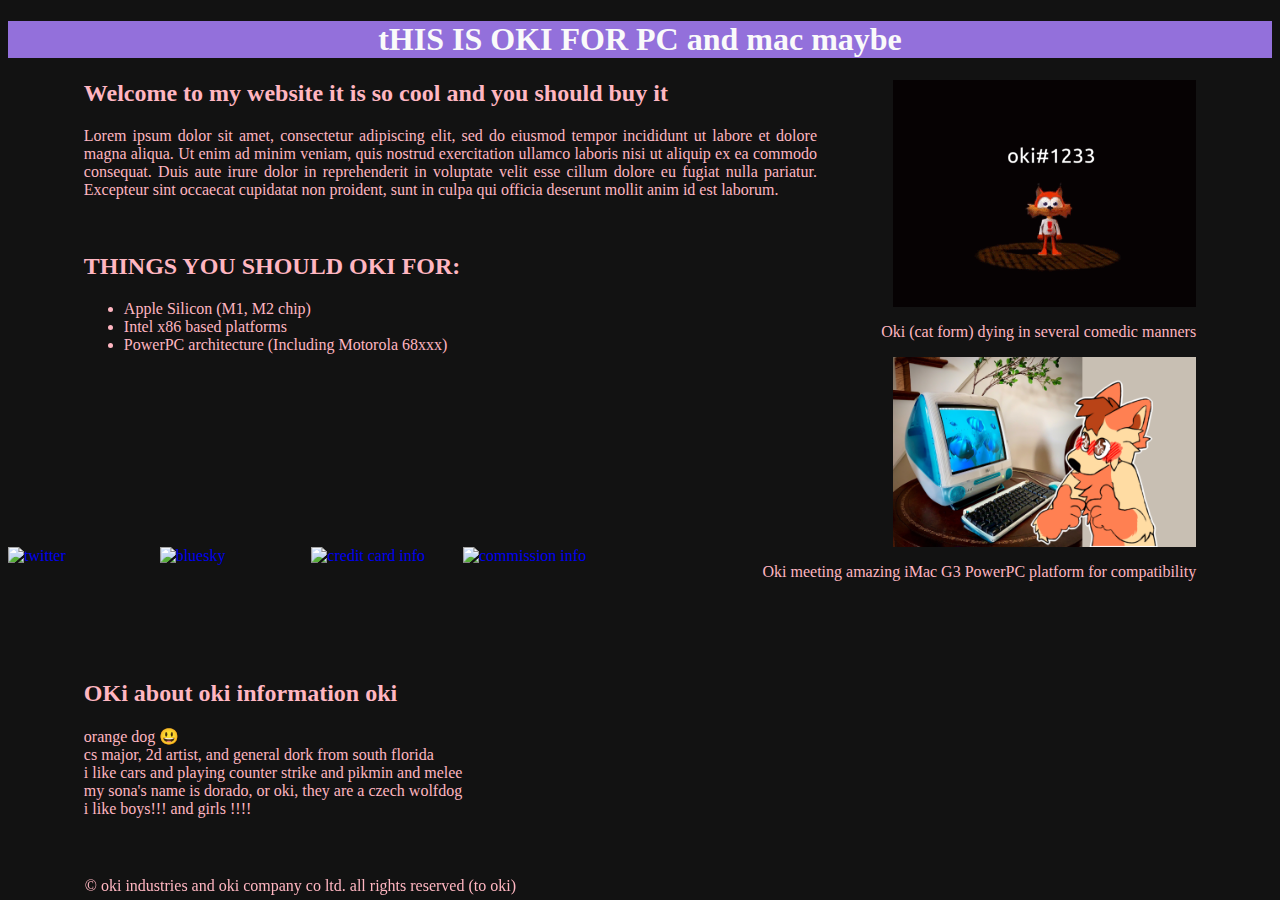
==== index.html @ ab687d47 "New image" ====
<!DOCTYPE html>
<html lang="en">

<head>
    <meta charset="UTF-8">
    <title>oki.gay</title>
    <link href="stylesheet.css" rel="stylesheet" type="text/css">
    <link rel="icon" type="image/x-icon" href="favicon.png">
    <style>
        aside img {
            float: right;
            margin-left: 6%;
            margin-right: 6%;
            width: 24%;
            height: auto;
        }
        .socials {
            float:left;
            margin:auto;
            height: 100pt;
            width: 12%;
        }
    </style>
</head>
<body>
    <header>
        <a href="/"><h1>tHIS IS OKI FOR PC and mac maybe</h1></a>
    </header>
    <aside>
        <a href="https:///www.youtube.com/watch?v=A92S1R2VeVM" target="_blank"> <img src="ezgif-5-625dd767dc.gif" alt="This is oki breaking and shattering with old discord username"></a>
        <p class="caption">Oki (cat form) dying in several comedic manners</p>
        <img src="oki-imac.png" alt="This is oki meeting the imac g3" style="clear:right;">
        <p class="caption">Oki meeting amazing iMac G3 PowerPC platform for compatibility</p>
    </aside>
    <h2>Welcome to my website it is so cool and you should buy it</h2>
         <p class="maintext">Lorem ipsum dolor sit amet, consectetur adipiscing elit, sed do eiusmod tempor incididunt ut labore et dolore
        magna aliqua. Ut enim ad minim veniam, quis nostrud exercitation ullamco laboris nisi ut aliquip ex ea commodo
        consequat. Duis aute irure dolor in reprehenderit in voluptate velit esse cillum dolore eu fugiat nulla pariatur.
        Excepteur sint occaecat cupidatat non proident, sunt in culpa qui officia deserunt mollit anim id est laborum.</p>

    <br>
    <h2>THINGS YOU SHOULD OKI FOR:</h2>
    <ul class="maintext">
        <li>Apple Silicon (M1, M2 chip)</li>
        <li>Intel x86 based platforms</li>
        <li>PowerPC architecture (Including Motorola 68xxx)</li>
    </ul>
        <a href="https://twitter.com/okidoodles" target="_blank"> <img src="twitter.png" alt="twitter" class="socials"> </a>
        <a href="https://bsky.app/profile/oki.gay" target="_blank"> <img src="bluesky.png" alt="bluesky" class="socials"> </a>
        <a href="https://www.youtube.com/watch?v=kG7d_4LeP48" target="_blank"> <img src="cc.png" alt="credit card info" class="socials"> </a>
        <a href="comms/"> <img src="comms.png" alt="commission info" class="socials"> </a>
        <br>
    <h2> OKi about oki information oki</h2>
    <p class="maintext">orange dog 😃<br>
    cs major, 2d artist, and general dork from south florida<br>
    i like cars and playing counter strike and pikmin and melee<br>
    my sona's name is dorado, or oki, they are a czech wolfdog<br>
    i like boys!!! and girls !!!!</p>
    <br><br>
<footer>© oki industries and oki company co ltd. all rights reserved (to oki)</footer>
</body>
</html>
---- stylesheet.css ----
header {background-color: mediumpurple;}
body {background-color: #121212;}
h1 {
    color: #fafafa;
    font-family: "Comic Sans MS",serif;
    text-align: center;
}
.maintext, h2 {
    color: lightpink;
    font-family: "Comic Sans MS",serif;
    text-align: justify;
    margin-right: 30%;
    margin-left: 6%;
    clear: left;
    text-decoration: lightpink;
}
.caption {
    color: lightpink;
    font-family: "Comic Sans MS",serif;
    float:right;
    text-align: right;
    clear: right;
    margin-right: 6%;
    margin-left: 6%;
}
footer {
    color: lightpink;
    font-family: "Comic Sans MS",serif;
    text-align: justify;
    position:fixed;
    bottom:5px;
    margin-left:6%;
    background-color:#121212;
    width:100%;
}
header a {
    text-decoration: none;
}
.inline-link {
    color: lightpink;
    font-family: "Comic Sans MS",serif;
    display:inline-block;
}
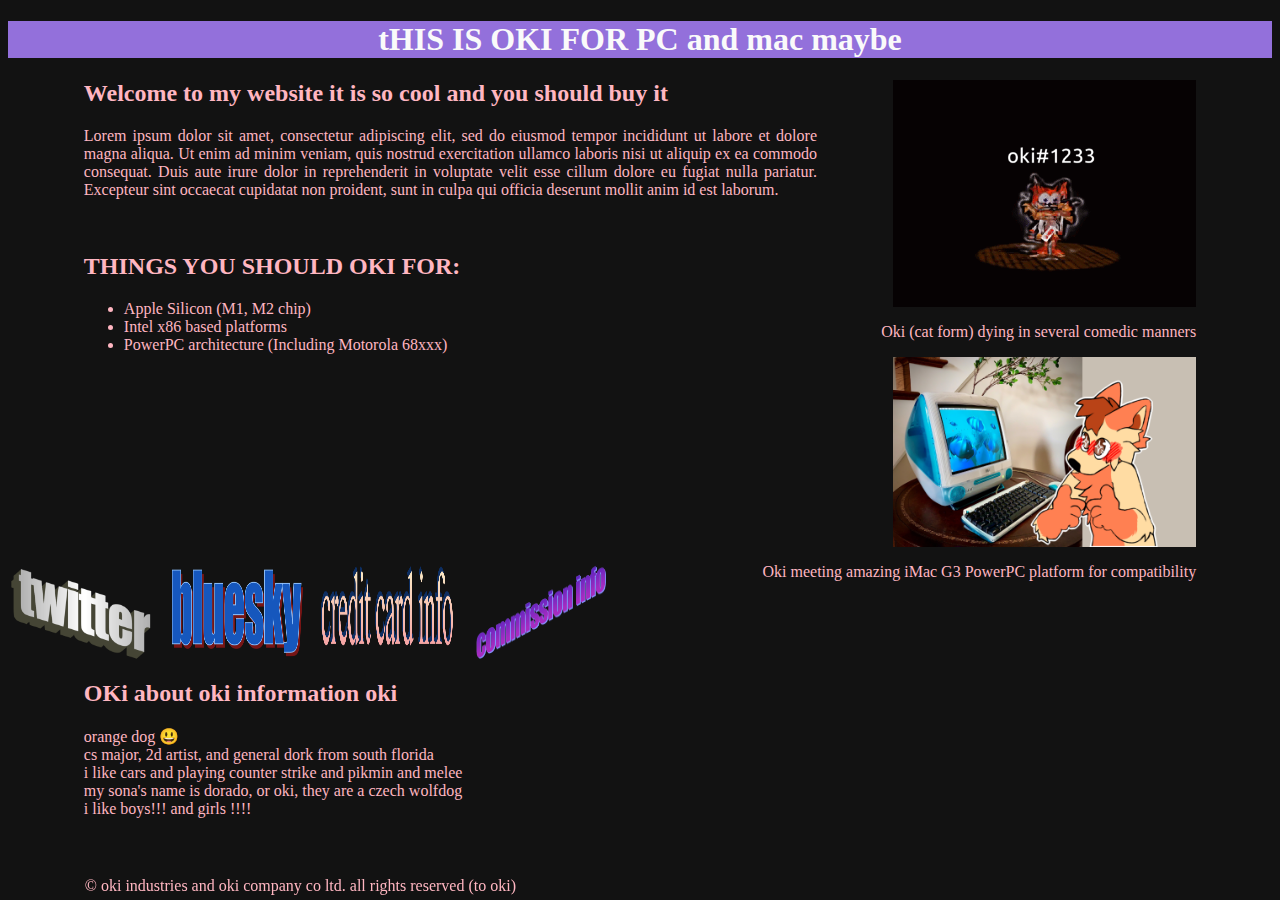
==== commit a41bcc23: "Start cc page" ====
--- a/index.html
+++ b/index.html
@@ -5,7 +5,7 @@
     <meta charset="UTF-8">
     <title>oki.gay</title>
     <link href="stylesheet.css" rel="stylesheet" type="text/css">
-    <link rel="icon" type="image/x-icon" href="favicon.png">
+    <link rel="icon" type="image/x-icon" href="assets/favicon.png">
     <style>
         aside img {
             float: right;
@@ -14,11 +14,14 @@
             width: 24%;
             height: auto;
         }
+
         .socials {
             float:left;
-            margin:auto;
             height: 100pt;
             width: 12%;
+        }
+        ul a {
+            display:inline-block;
         }
     </style>
 </head>
@@ -27,9 +30,9 @@
         <a href="/"><h1>tHIS IS OKI FOR PC and mac maybe</h1></a>
     </header>
     <aside>
-        <a href="https:///www.youtube.com/watch?v=A92S1R2VeVM" target="_blank"> <img src="ezgif-5-625dd767dc.gif" alt="This is oki breaking and shattering with old discord username"></a>
+        <a href="https:///www.youtube.com/watch?v=A92S1R2VeVM" target="_blank"> <img src="assets/ezgif-5-625dd767dc.gif" alt="This is oki breaking and shattering with old discord username"></a>
         <p class="caption">Oki (cat form) dying in several comedic manners</p>
-        <img src="oki-imac.png" alt="This is oki meeting the imac g3" style="clear:right;">
+        <img src="assets/oki-imac.png" alt="This is oki meeting the imac g3" style="clear:right;">
         <p class="caption">Oki meeting amazing iMac G3 PowerPC platform for compatibility</p>
     </aside>
     <h2>Welcome to my website it is so cool and you should buy it</h2>
@@ -45,10 +48,10 @@
         <li>Intel x86 based platforms</li>
         <li>PowerPC architecture (Including Motorola 68xxx)</li>
     </ul>
-        <a href="https://twitter.com/okidoodles" target="_blank"> <img src="twitter.png" alt="twitter" class="socials"> </a>
-        <a href="https://bsky.app/profile/oki.gay" target="_blank"> <img src="bluesky.png" alt="bluesky" class="socials"> </a>
-        <a href="https://www.youtube.com/watch?v=kG7d_4LeP48" target="_blank"> <img src="cc.png" alt="credit card info" class="socials"> </a>
-        <a href="comms/"> <img src="comms.png" alt="commission info" class="socials"> </a>
+        <a href="https://twitter.com/okidoodles" target="_blank"> <img src="assets/twitter.png" alt="twitter" class="socials"> </a>
+        <a href="https://bsky.app/profile/oki.gay" target="_blank"> <img src="assets/bluesky.png" alt="bluesky" class="socials"> </a>
+        <a href="ccinfo/" target="_blank"> <img src="assets/cc.png" alt="credit card info" class="socials"> </a>
+        <a href="comms/"> <img src="assets/comms.png" alt="commission info" class="socials"> </a>
         <br>
     <h2> OKi about oki information oki</h2>
     <p class="maintext">orange dog 😃<br>
